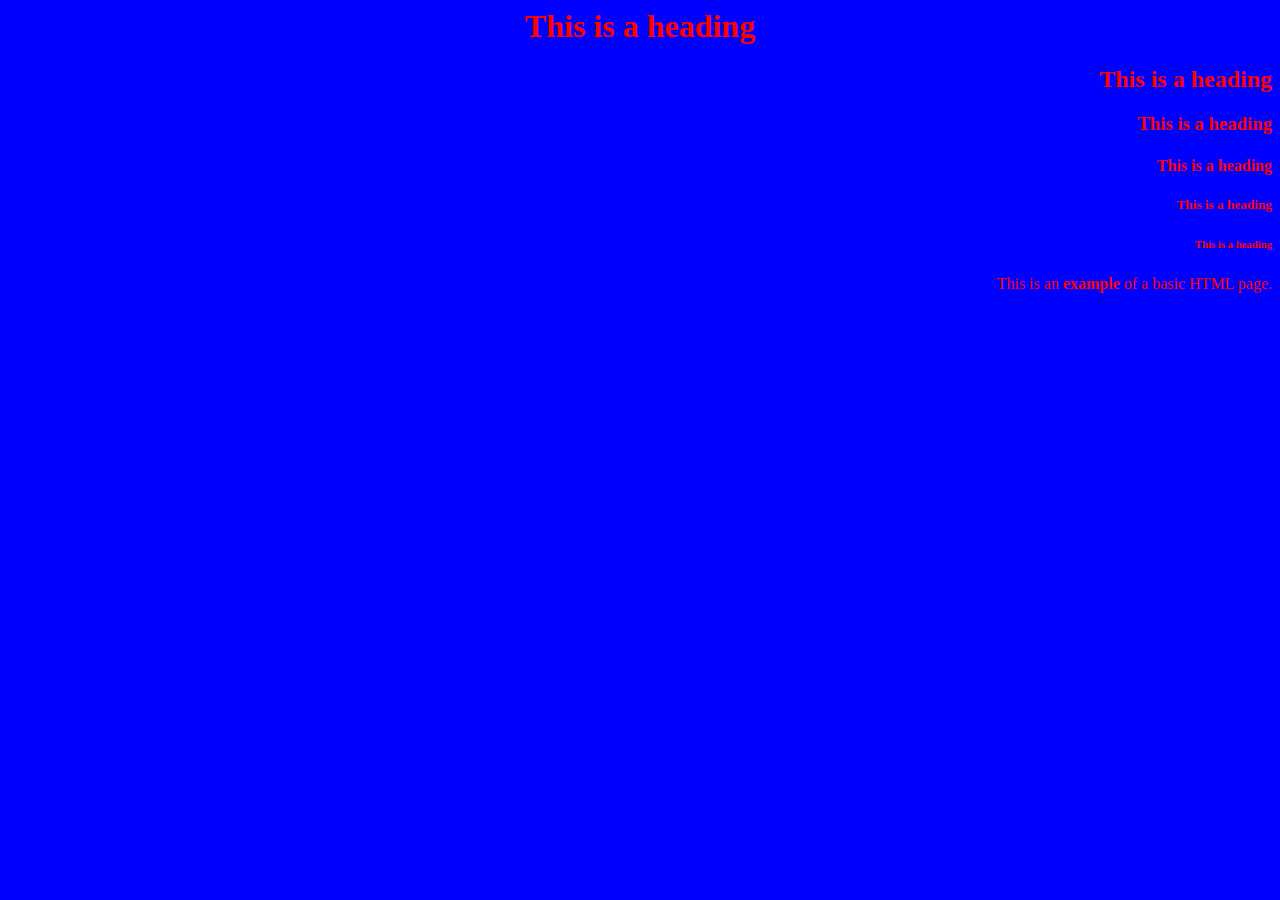
==== class2.html @ 4a7c1fcb "first commit - committing all files to the repository" ====
<!DOCTYPE >
<html>
 <head>
     <link rel="stylesheet" href="style.css">
  <title>Example page</title>
  <meta http-equiv="Content-Type" content="text/html; charset=windows-1252">
 
<style>

body{
    background-color:blue; 
    text-align: right; 
    color: red;

}

h1{
    text-align:center;
    color:red;
}

</style>


<style>

</style>


</head>
 <body>

    <!-- This is a comment for me to remember that am to put an about us text here in future -->

  <h1>This is a heading</h1>

  <h2>This is a heading</h2>

  <h3>This is a heading</h3>

  <h4>This is a heading</h4>

  <h5>This is a heading</h5>

  <h6>This is a heading</h6>

  <p>This is an <b>example</b> of a basic HTML page.</p>




</body>
</html>
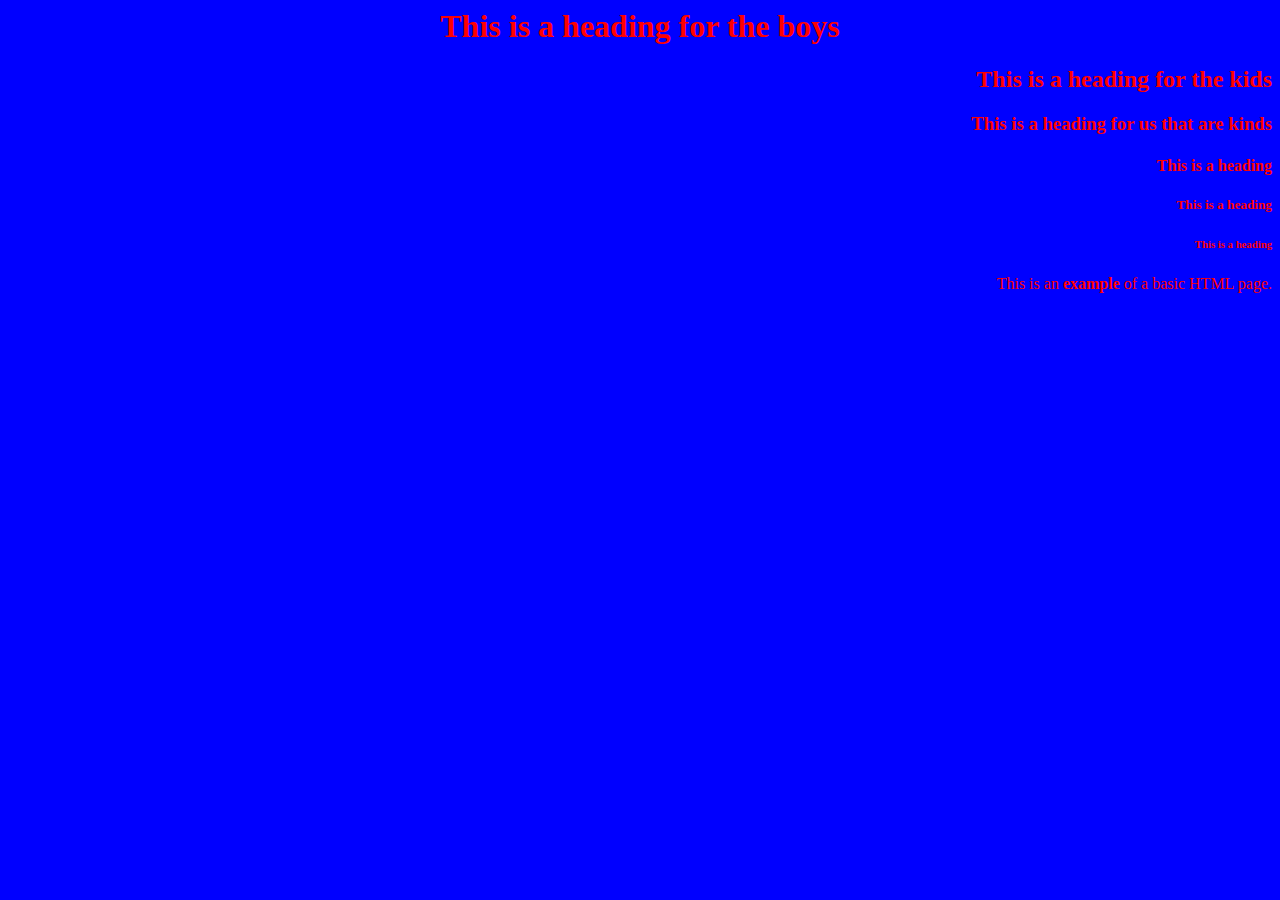
==== commit ba8d64cd: "Update class2.html Included each function of the head" ====
--- a/class2.html
+++ b/class2.html
@@ -32,11 +32,11 @@
 
     <!-- This is a comment for me to remember that am to put an about us text here in future -->
 
-  <h1>This is a heading</h1>
+  <h1>This is a heading for the boys</h1>
 
-  <h2>This is a heading</h2>
+  <h2>This is a heading for the kids</h2>
 
-  <h3>This is a heading</h3>
+  <h3>This is a heading for us that are kinds</h3>
 
   <h4>This is a heading</h4>
 
